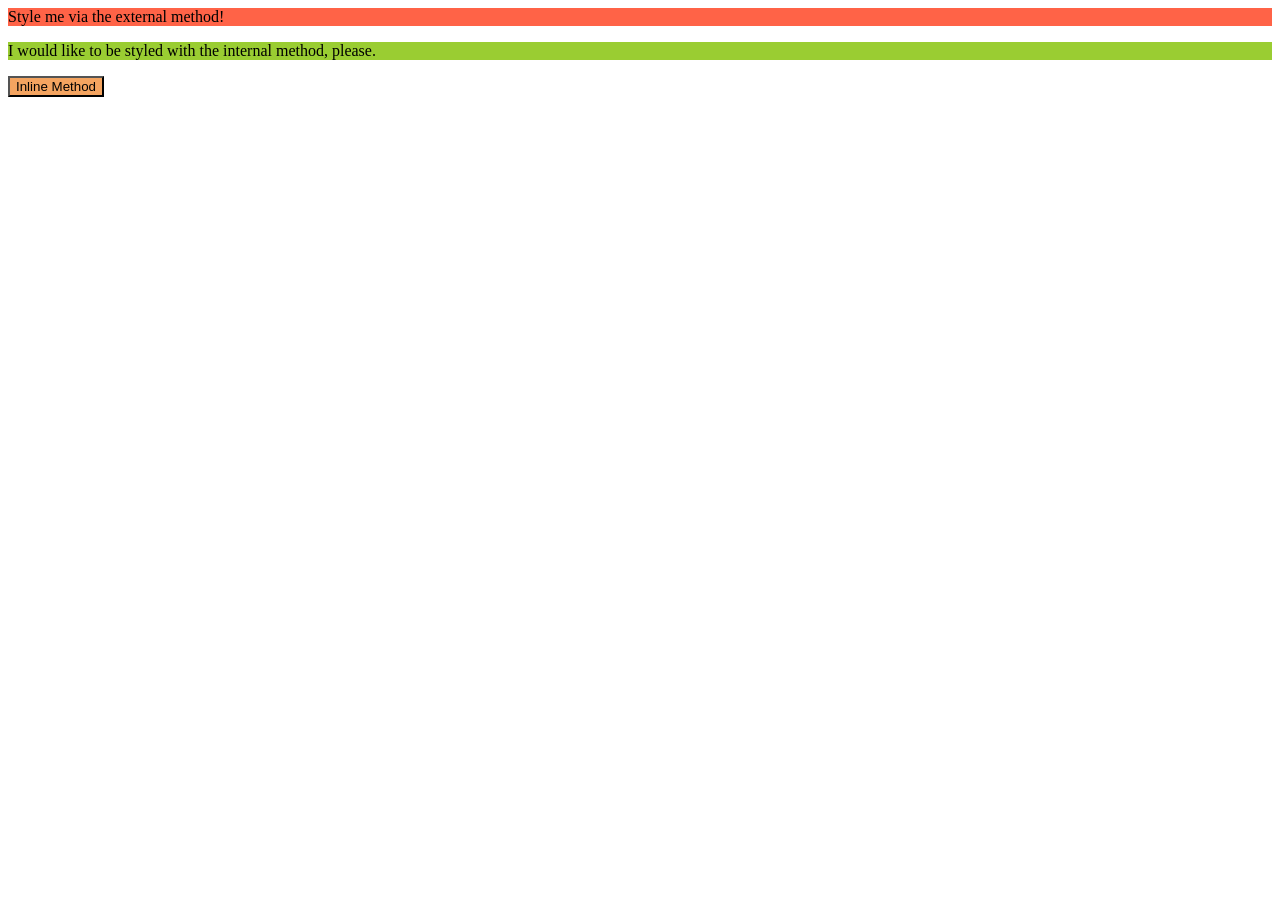
==== foundations/intro-to-css/01-css-methods/index.html @ dd17c19a "Add background color to the text" ====
<!DOCTYPE html>
<html lang="en">
  <head>
    <meta charset="UTF-8">
    <meta http-equiv="X-UA-Compatible" content="IE=edge">
    <meta name="viewport" content="width=device-width, initial-scale=1.0">
    <title>Methods for Adding CSS</title>

    <!-- External CSS -->
    <link rel="stylesheet" href="style.css">

    <!-- Internal CSS -->
    <style>
      p {
        background-color: yellowgreen;
      }
    </style>
    
  </head>
  <body>
    <div>Style me via the external method!</div>
    <p>I would like to be styled with the internal method, please.</p>
    <button style="background-color:sandybrown;">Inline Method</button>
  </body>
</html>
---- foundations/intro-to-css/01-css-methods/style.css ----
div {
    background-color: tomato;
}
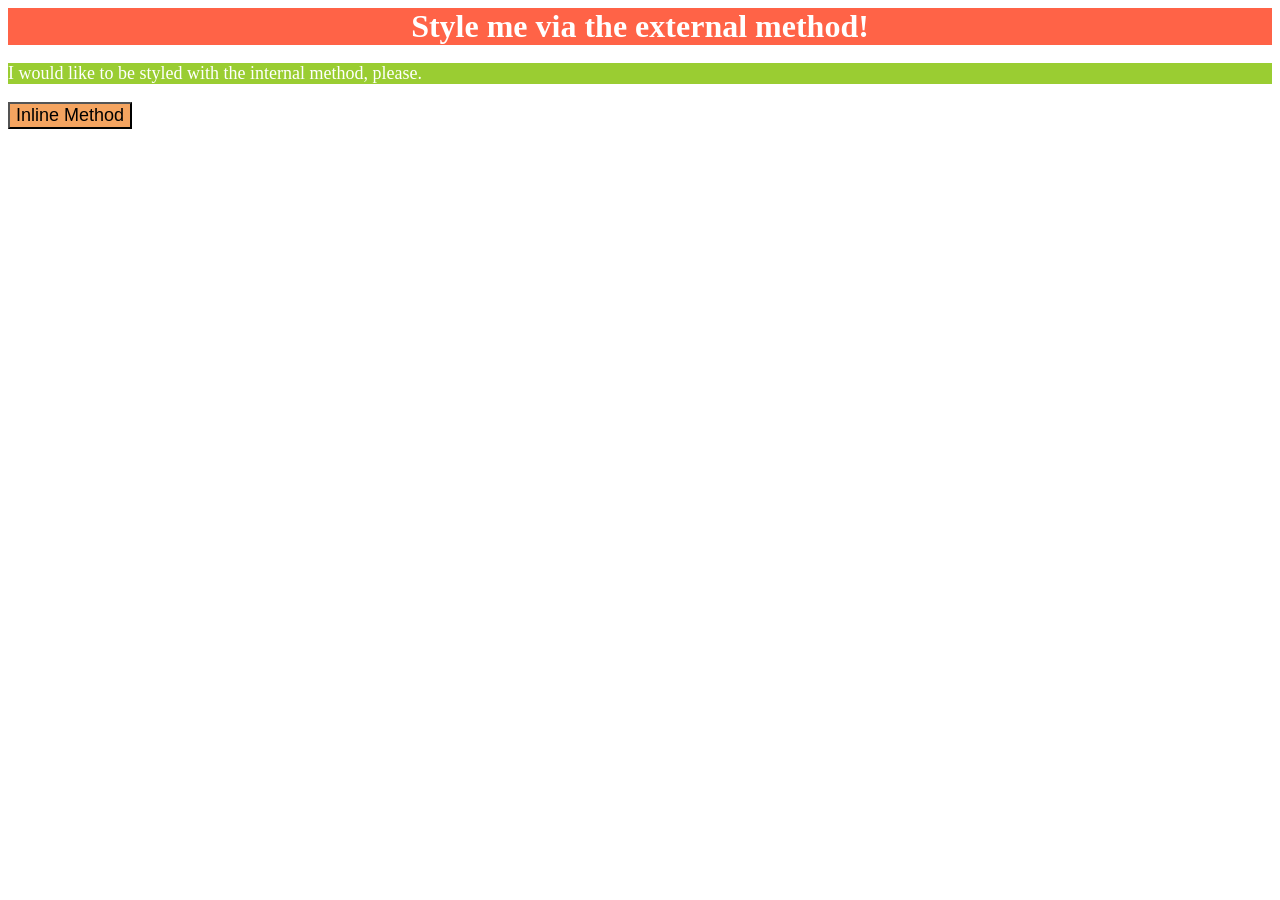
==== commit 8d314a25: "Update font color, size and alignment" ====
--- a/foundations/intro-to-css/01-css-methods/index.html
+++ b/foundations/intro-to-css/01-css-methods/index.html
@@ -13,6 +13,8 @@
     <style>
       p {
         background-color: yellowgreen;
+        color: white;
+        font-size: 18px;
       }
     </style>
     
@@ -20,6 +22,6 @@
   <body>
     <div>Style me via the external method!</div>
     <p>I would like to be styled with the internal method, please.</p>
-    <button style="background-color:sandybrown;">Inline Method</button>
+    <button style="background-color:sandybrown; font-size: 18px;">Inline Method</button>
   </body>
 </html>
--- a/foundations/intro-to-css/01-css-methods/style.css
+++ b/foundations/intro-to-css/01-css-methods/style.css
@@ -1,3 +1,7 @@
 div {
     background-color: tomato;
+    color: white;
+    font-size: 32px;
+    font-weight: bold;
+    text-align: center;
 }
